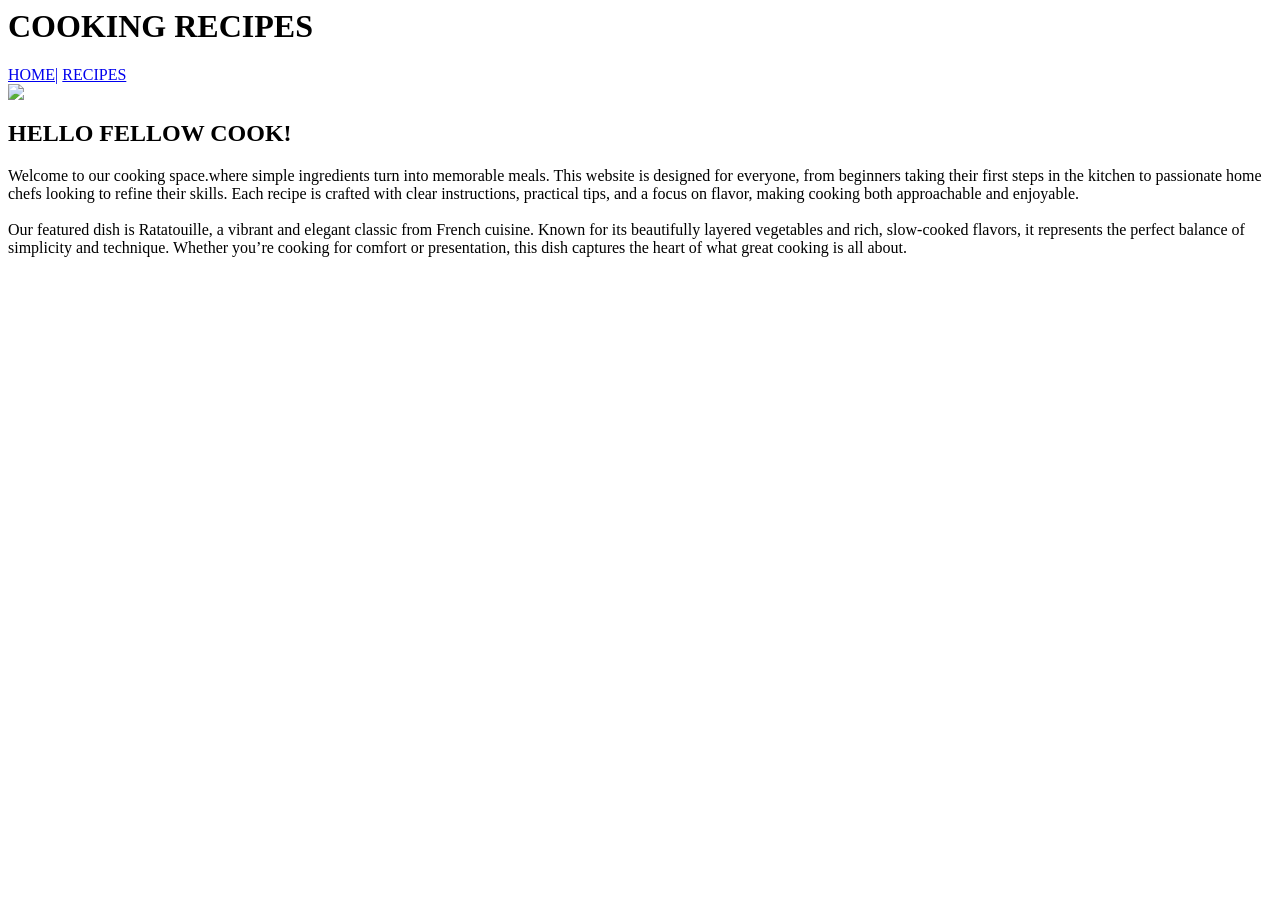
==== index.html @ b8b0089a "Add files via upload" ====
<html>
    <head>
        <title>COOKING REPS</title>
        <link rel="stylesheet" href="css/style.css">
    </head>

    <body>
        <h1 id="title">COOKING RECIPES</h1>
        <nav>
                <a href="index.html">HOME|</a>
                <a href="recipe.html">RECIPES</a>
        </nav>


        <div class="card">
            <img src="images/web-LC-Ratatouille575.jpg">
           <h2>HELLO FELLOW COOK!</h2>
           <p>Welcome to our cooking space.where simple ingredients turn into memorable meals. This website is designed for everyone, from beginners taking their first steps in the kitchen to passionate home chefs looking to refine their skills. Each recipe is crafted with clear instructions, practical tips, and a focus on flavor, making cooking both approachable and enjoyable.
             <br><br>
              Our featured dish is Ratatouille, a vibrant and elegant classic from French cuisine. Known for its beautifully layered vegetables and rich, slow-cooked flavors, it represents the perfect balance of simplicity and technique. Whether you’re cooking for comfort or presentation, this dish captures the heart of what great cooking is all about.
            </p>
        </div>
    </body>


</html>
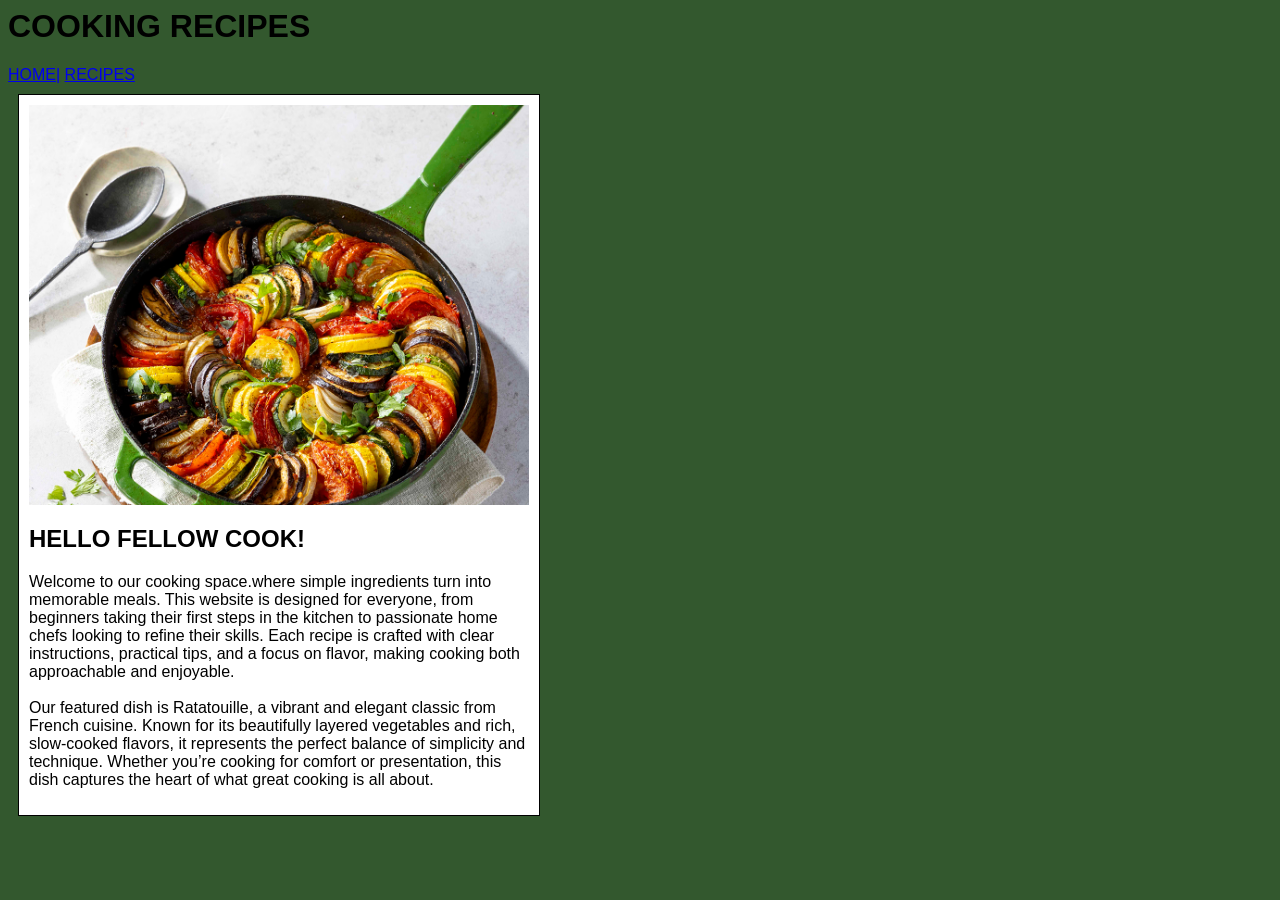
==== commit 3bb58cee: "Update index.html" ====
--- a/index.html
+++ b/index.html
@@ -1,7 +1,7 @@
 <html>
     <head>
         <title>COOKING REPS</title>
-        <link rel="stylesheet" href="css/style.css">
+        <link rel="stylesheet" href="style.css">
     </head>
 
     <body>
@@ -13,7 +13,7 @@
 
 
         <div class="card">
-            <img src="images/web-LC-Ratatouille575.jpg">
+            <img src="web-LC-Ratatouille575.jpg">
            <h2>HELLO FELLOW COOK!</h2>
            <p>Welcome to our cooking space.where simple ingredients turn into memorable meals. This website is designed for everyone, from beginners taking their first steps in the kitchen to passionate home chefs looking to refine their skills. Each recipe is crafted with clear instructions, practical tips, and a focus on flavor, making cooking both approachable and enjoyable.
              <br><br>
@@ -23,4 +23,4 @@
     </body>
 
 
-</html>+</html>
--- a/style.css
+++ b/style.css
@@ -0,0 +1,37 @@
+body{
+    font-family: Arial;
+    background-color: rgb(51, 88, 46);
+}
+.navbar{
+    list-style-type: none;
+}
+
+.navbar li{
+    display: inline;
+    margin-right: 15px;
+}
+
+.card{
+    background-color: white;
+    width: 500px;
+    margin: 10px;
+    padding: 10px;
+    border: 1px solid black;
+}
+
+.card img{
+    width: 100%;
+}
+footer {
+    text-align: center;
+    padding: 10px;
+    background-color: #333;
+    color: white;
+    margin-top: 20px;
+}
+
+img.right {
+  float: right;
+  margin-left: 100px;
+  border-radius: 100px;
+}
